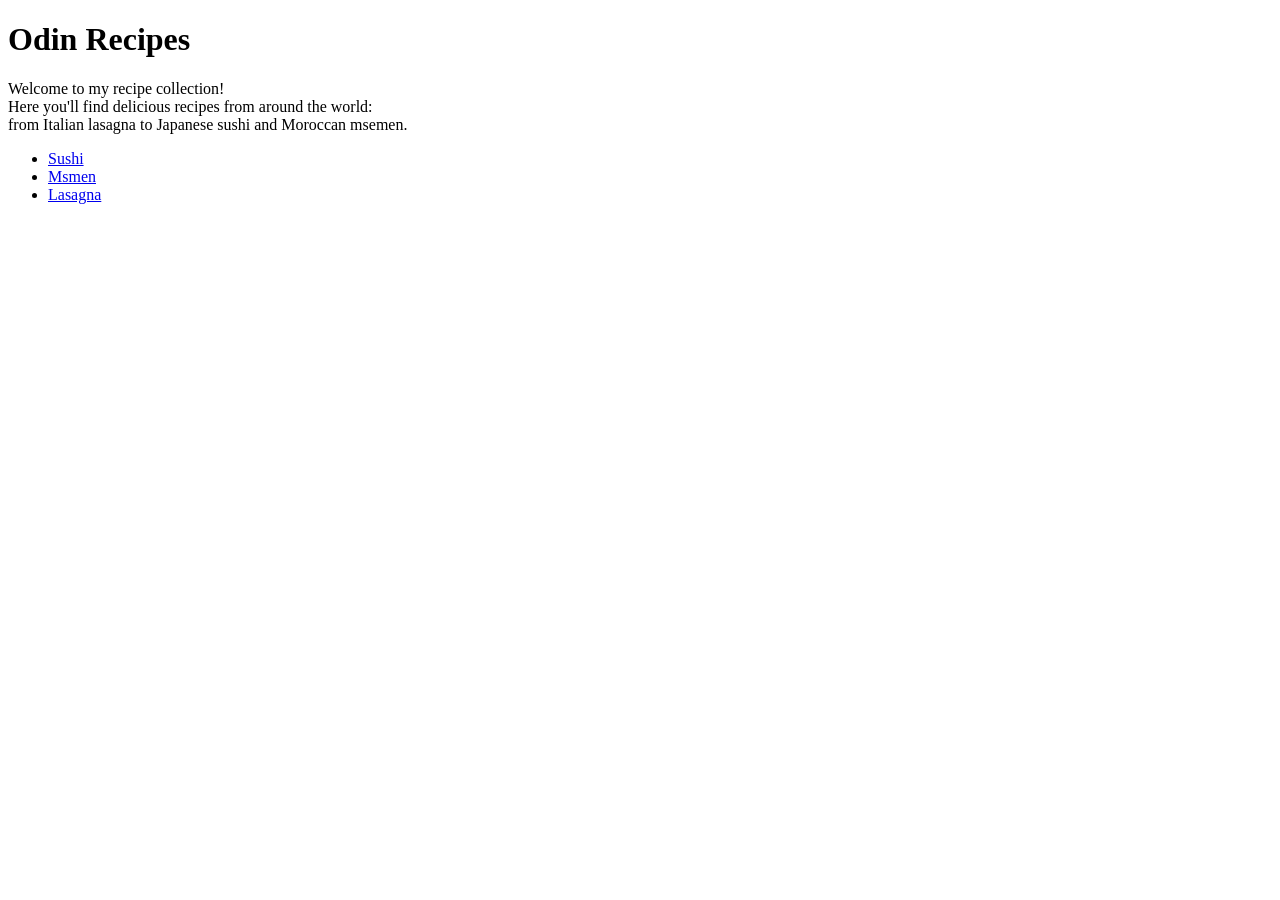
==== index.html @ 8b7fd79d "first commit" ====
<!DOCTYPE html>
<html lang="en">
<head>
    <meta charset="UTF-8">
    <meta name="viewport" content="width=device-width, initial-scale=1.0">
    <title>Odin Recipes</title>
</head>
<body>
    <h1>Odin Recipes</h1>
    <p>Welcome to my recipe collection!<br> Here you'll find delicious recipes from around the world:<br>from Italian lasagna to Japanese sushi and Moroccan msemen.</p>
    <ul>
        <li><a href="recipes/sushi.html">Sushi</a></li>
        <li><a href="recipes/msmen.html">Msmen</a></li>
        <li><a href="recipes/lasagna.html">Lasagna</a></li>
    </ul>
</body>
</html>
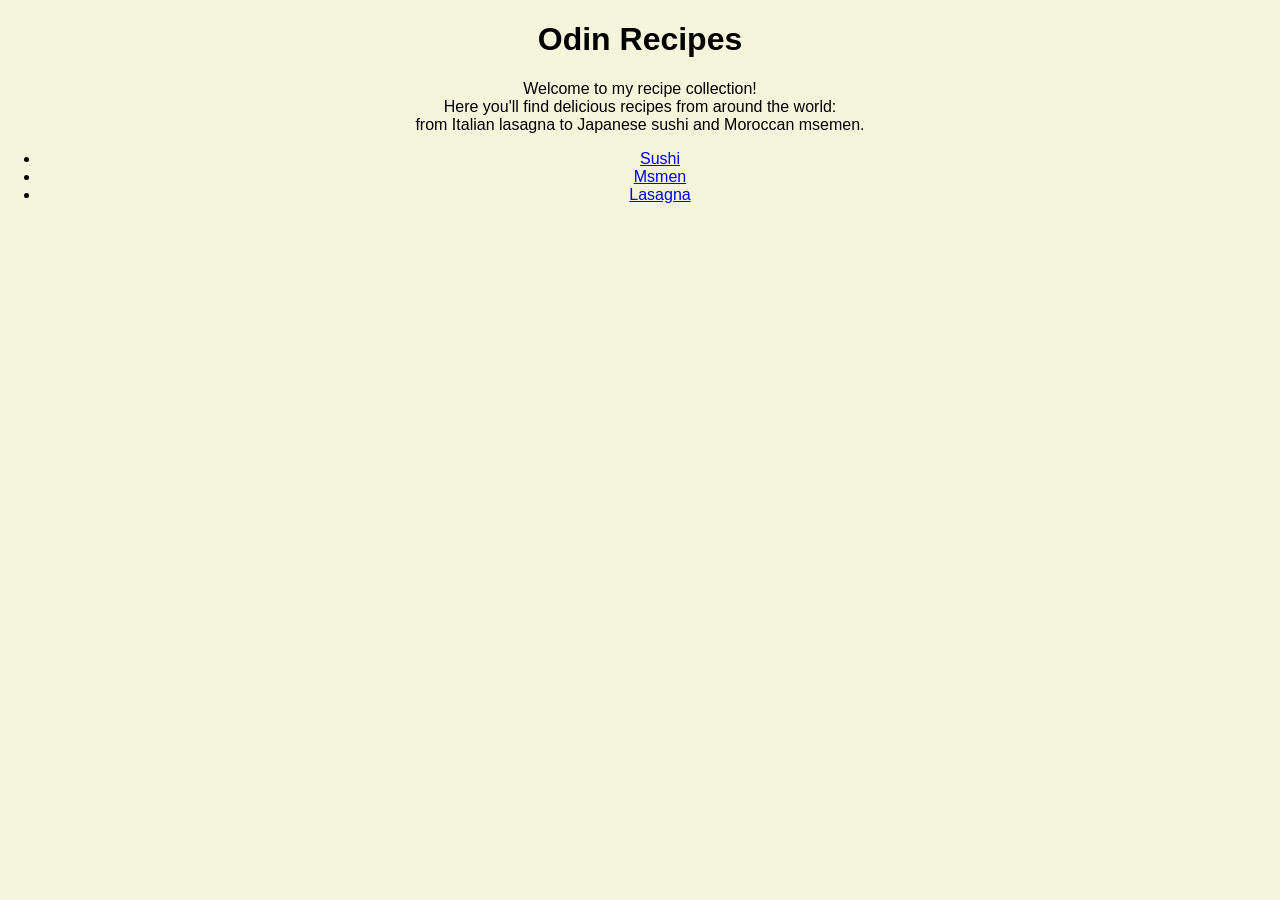
==== commit 10dbd717: "add css styling" ====
--- a/index.html
+++ b/index.html
@@ -3,6 +3,7 @@
 <head>
     <meta charset="UTF-8">
     <meta name="viewport" content="width=device-width, initial-scale=1.0">
+    <link rel="stylesheet" href="style.css">
     <title>Odin Recipes</title>
 </head>
 <body>
--- a/style.css
+++ b/style.css
@@ -0,0 +1,6 @@
+body {
+    font-family: sans-serif;
+    background-color: beige;
+    margin: 0 auto;
+    text-align: center;
+}
